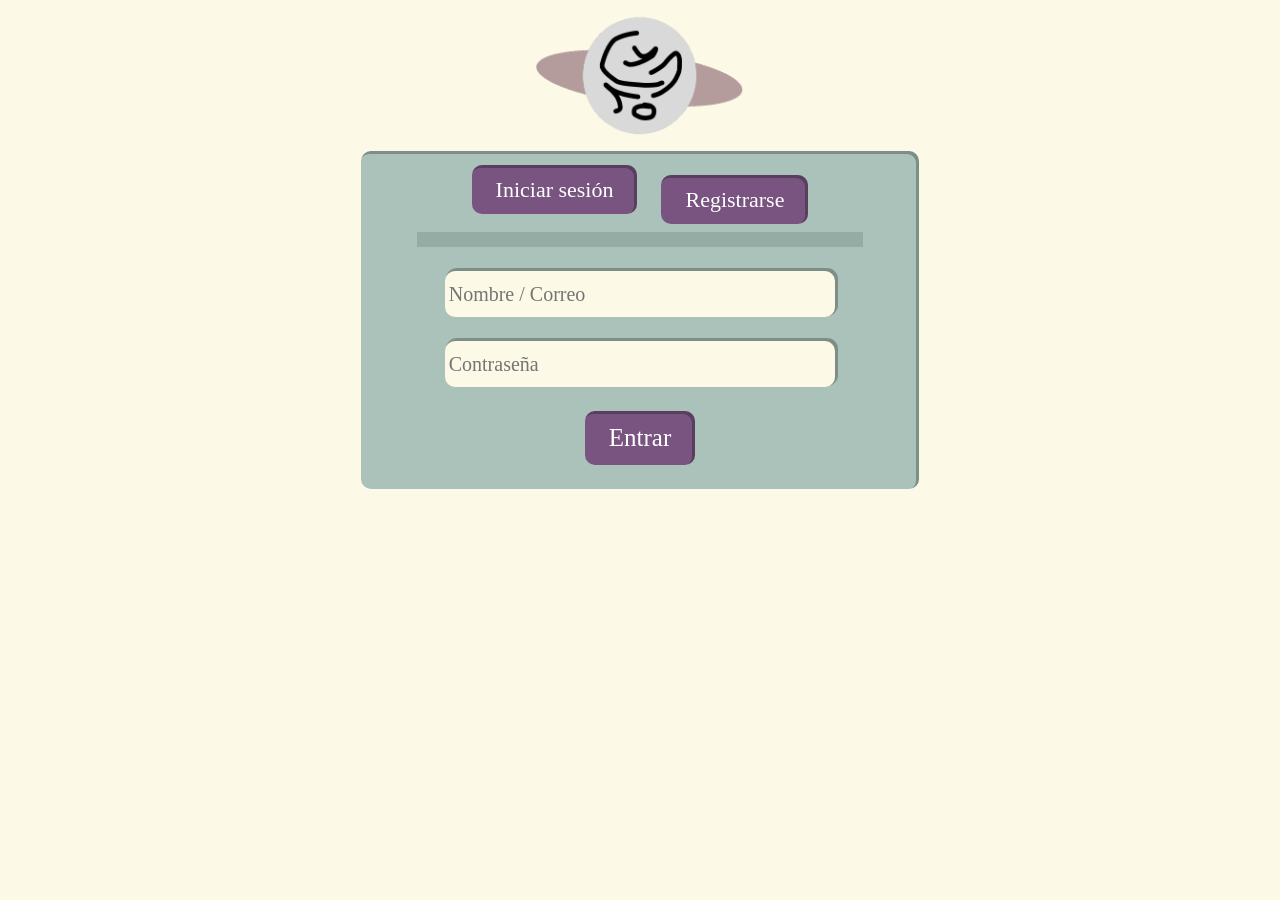
==== login.html @ 24ead7a7 "todo el login gg" ====
<!DOCTYPE html>
<html lang="en">
<head>
    <meta charset="UTF-8">
    <meta name="viewport" content="width=device-width, initial-scale=1.0">

    <!-- adjuntar el css del bootstrap -->
    <link href="https://cdn.jsdelivr.net/npm/bootstrap@5.3.8/dist/css/bootstrap.min.css" rel="stylesheet" integrity="sha384-sRIl4kxILFvY47J16cr9ZwB07vP4J8+LH7qKQnuqkuIAvNWLzeN8tE5YBujZqJLB" crossorigin="anonymous">

    <!-- link pa adjuntar la fuente q vamos a usar -->
    <link href="https://fonts.cdnfonts.com/css/be-vietnam-pro" rel="stylesheet">

    <!-- adjuntar nuestro css -->
    <link href="style.css" rel="stylesheet">
    <title>Document</title>
</head>
<body style="background-color: #FCF9E6;">
    
    <div class="container text-center">
        <img src="cyncroLogo.png" class="tamaño-logo mb-2 mt-2" alt="logo de pagina">
        <div class="card mx-auto contenedor-login border-0 text-center py-4" style="width: 50%;">
            <div class="d-flex flex-wrap justify-content-center gap-4 mb-2">
                <button id="login" class="btn-personalizado btn-toggle px-4 py-2" style="font-size: 22px;">Iniciar sesión</button>
                <button class="btn-personalizado btn-toggle px-4 py-2" style="font-size: 22px;">Registrarse</button>
            </div>

            <div class="separador-login mb-4 mx-auto"></div>

            <div class="d-flex flex-column gap-4 align-items-center mx-auto" style="width: 70%;">
                <input id="correo" type="text" class="textbox-personalizado py-2 px-1" placeholder="Nombre / Correo" style="font-size: 20px; width: 100%;">
                <input type="text" class="textbox-personalizado py-2 px-1" placeholder="Contraseña" style="font-size: 20px; width: 100%;">
                <button class="btn-personalizado px-4 py-2" style="font-size: 25px;">Entrar</button>
            </div>
        </div>
    </div>

    <!-- script para q el boton q presiones se quede con el diseño de hover -->
    <script>
        let botonInicial = document.getElementById("login");
        let textBoxCorreo = document.getElementById("correo"); //obtener el textbox donde s epone el correo o username del wey q quiere entrar, lo vamos a ocupar ahorita en el listener
        botonInicial.classList.add('activo') //por default prender el botón de inciar sesión pq esa va a ser la interfáz por defecto

        const botones = document.querySelectorAll('.btn-toggle'); //agarra los botones q tengan la clase btn-toggle

        botones.forEach(boton => { //por cada boton encontrado
            boton.addEventListener('click', () => { //agregale un listener q haga lo siguiente al ser clickeado
                botones.forEach(b => b.classList.remove('activo')); //agarra cada boton otra vez pero quitale el activo a cada uno alv asi todos se apagan antes de prender el clickeado
                boton.classList.add('activo'); //ponle el activo al boton q clickeamos pa q se prenda

                if(boton != botonInicial) textBoxCorreo.setAttribute('placeholder', 'Correo'); //si el boton clickeado no es el inicial / el de login, entonces q el textbox nomás diga correo, pa q se note un cambio sabes
                else textBoxCorreo.setAttribute('placeholder', 'Nombre / Correo'); //si no ps ponlo como usualmente es´ta con nombre / correo
            });
        });
    </script>


    <script src="https://cdn.jsdelivr.net/npm/bootstrap@5.3.8/dist/js/bootstrap.bundle.min.js" integrity="sha384-FKyoEForCGlyvwx9Hj09JcYn3nv7wiPVlz7YYwJrWVcXK/BmnVDxM+D2scQbITxI" crossorigin="anonymous"></script>
</body>
</html>
---- style.css ----
.tamaño-logo{
    height: 135px;
    width: 210px;
}

.contenedor-login{
    background-color: #AAC2BA;
    box-shadow: inset -2px 2px 0px 1px rgba(0, 0, 0, 0.267);
    border-radius: 10px;
}

.btn-personalizado{
    display: block;
    max-width: 100%;
    background-color: #795481;
    color:white;
    height: auto;
    font-family: 'Be Vietnam Pro';
    box-shadow: inset -2px 2px 0px 1px rgba(0, 0, 0, 0.267);
    border: 0px solid black;
    border-radius: 10px;
    transition: all 0.3s ease;
}

.btn-personalizado:hover{
    background-color: white;
    color:#795481;
    box-shadow: inset -2px 2px 0px rgba(183, 0, 255, 0.267);
    border-radius: 10px;
}

.textbox-personalizado{
    display: block;
    font-family: 'Be Vietnam Pro';
    background-color: #FCF9E6;
    color: #5D5A5A;
    border: 0px solid black;
    max-width: 100%;
    border-radius: 10px;
    box-shadow: inset -2px 2px 0px 1px rgba(0, 0, 0, 0.267);
    box-shadow: 2px -2px 0px 1px rgba(0, 0, 0, 0.267);
}

.separador-login{
    width: 80%;
    height: 15px;
    background-color: #95ACA4;
}

.btn-toggle.activo{
    position: relative;
    bottom: 10px;
}

.btn-toggle{
    transition: all 1s ease;
}
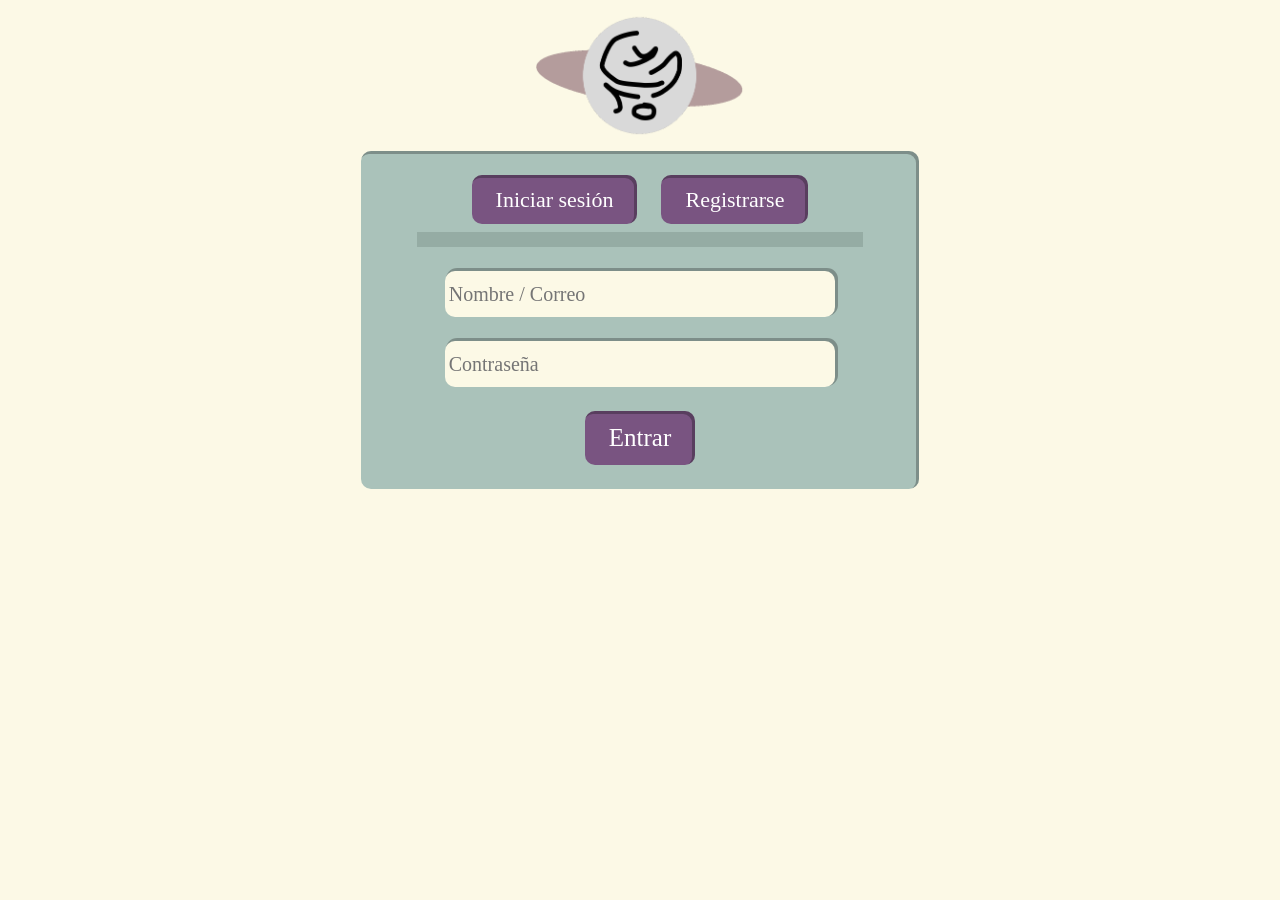
==== commit e0aa3e00: "Se agrega la funcionalidad de Login y Registro con PHP" ====
--- a/login.html
+++ b/login.html
@@ -28,30 +28,16 @@
 
             <div class="d-flex flex-column gap-4 align-items-center mx-auto" style="width: 70%;">
                 <input id="correo" type="text" class="textbox-personalizado py-2 px-1" placeholder="Nombre / Correo" style="font-size: 20px; width: 100%;">
-                <input type="text" class="textbox-personalizado py-2 px-1" placeholder="Contraseña" style="font-size: 20px; width: 100%;">
-                <button class="btn-personalizado px-4 py-2" style="font-size: 25px;">Entrar</button>
+                <input id = "contrasena" type = "text" class = "textbox-personalizado py-2 px-1" placeholder = "Contraseña" style="font-size: 20px; width: 100%;">
+                <button id ="btn-accion" class="btn-personalizado px-4 py-2" style="font-size: 25px;">Entrar</button>
             </div>
         </div>
     </div>
 
     <!-- script para q el boton q presiones se quede con el diseño de hover -->
-    <script>
-        let botonInicial = document.getElementById("login");
-        let textBoxCorreo = document.getElementById("correo"); //obtener el textbox donde s epone el correo o username del wey q quiere entrar, lo vamos a ocupar ahorita en el listener
-        botonInicial.classList.add('activo') //por default prender el botón de inciar sesión pq esa va a ser la interfáz por defecto
-
-        const botones = document.querySelectorAll('.btn-toggle'); //agarra los botones q tengan la clase btn-toggle
-
-        botones.forEach(boton => { //por cada boton encontrado
-            boton.addEventListener('click', () => { //agregale un listener q haga lo siguiente al ser clickeado
-                botones.forEach(b => b.classList.remove('activo')); //agarra cada boton otra vez pero quitale el activo a cada uno alv asi todos se apagan antes de prender el clickeado
-                boton.classList.add('activo'); //ponle el activo al boton q clickeamos pa q se prenda
-
-                if(boton != botonInicial) textBoxCorreo.setAttribute('placeholder', 'Correo'); //si el boton clickeado no es el inicial / el de login, entonces q el textbox nomás diga correo, pa q se note un cambio sabes
-                else textBoxCorreo.setAttribute('placeholder', 'Nombre / Correo'); //si no ps ponlo como usualmente es´ta con nombre / correo
-            });
-        });
-    </script>
+     
+    <script src="Diseño_Boton.js"></script>
+    <script src="Login_Registro.js"></script>
 
 
     <script src="https://cdn.jsdelivr.net/npm/bootstrap@5.3.8/dist/js/bootstrap.bundle.min.js" integrity="sha384-FKyoEForCGlyvwx9Hj09JcYn3nv7wiPVlz7YYwJrWVcXK/BmnVDxM+D2scQbITxI" crossorigin="anonymous"></script>
--- a/style.css
+++ b/style.css
@@ -47,11 +47,52 @@
     background-color: #95ACA4;
 }
 
-.btn-toggle.activo{
+.separador-central-tareas{
+    width: 100%;
+    height: 15px;
+    background-color: #95ACA4;
+}
+
+.btn-toggle.on{
     position: relative;
     bottom: 10px;
 }
 
-.btn-toggle{
-    transition: all 1s ease;
+.diseño-r1{
+    background-color: #BAD3DD;
+    box-shadow: inset 0px 2px 0px 1px rgba(0, 0, 0, 0.267);
+    border-radius: 10px;
+    width: fit-content;
+}
+
+.diseño-r2{
+    background-color: #D2EAF3;
+    box-shadow: inset 0px 2px 0px 1px rgba(0, 0, 0, 0.267);
+    border-radius: 10px;
+    width: fit-content;
+}
+
+p{
+    font-family: 'Be Vietnam Pro';
+    color: black;
+}
+
+.btn-personalizado:active {
+    background-color: #402d46;
+    box-shadow: inset -2px 2px 0px rgba(12, 11, 12, 0.267);
+    color:white;
+}
+
+.btn-personalizado2{
+    background-color: #D2EAF3;
+    box-shadow: inset 0px 2px 0px 1px rgba(0, 0, 0, 0.267);
+    border-radius: 10px;
+    width: fit-content;
+}
+
+.btn-personalizado2:active{
+    background-color: #91c5d8;
+    box-shadow: inset 0px 2px 0px 1px rgba(0, 0, 0, 0.267);
+    border-radius: 10px;
+    width: fit-content;
 }
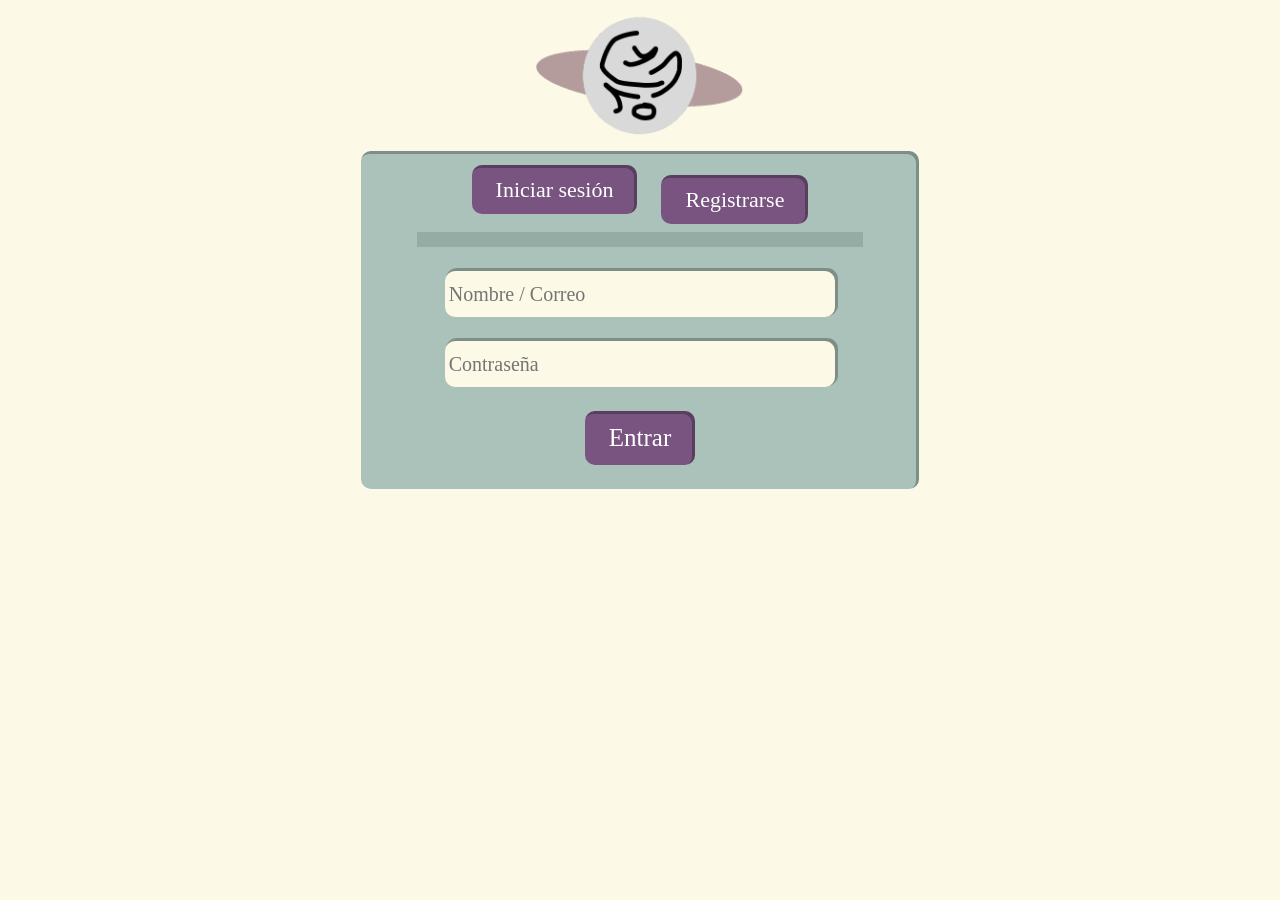
==== commit c1b777d1: "ya suben los botonses" ====
--- a/login.html
+++ b/login.html
@@ -35,10 +35,24 @@
     </div>
 
     <!-- script para q el boton q presiones se quede con el diseño de hover -->
-     
-    <script src="Diseño_Boton.js"></script>
     <script src="Login_Registro.js"></script>
+    <script>
+        let botonInicial = document.getElementById("login");
+        let textBoxCorreo = document.getElementById("correo"); //obtener el textbox donde s epone el correo o username del wey q quiere entrar, lo vamos a ocupar ahorita en el listener
+        botonInicial.classList.add('on') //por default prender el botón de inciar sesión pq esa va a ser la interfáz por defecto
 
+        const botones = document.querySelectorAll('.btn-toggle'); //agarra los botones q tengan la clase btn-toggle
+
+        botones.forEach(boton => { //por cada boton encontrado
+            boton.addEventListener('click', () => { //agregale un listener q haga lo siguiente al ser clickeado
+                botones.forEach(b => b.classList.remove('on')); //agarra cada boton otra vez pero quitale el activo a cada uno alv asi todos se apagan antes de prender el clickeado
+                boton.classList.add('on'); //ponle el activo al boton q clickeamos pa q se prenda
+
+                if(boton != botonInicial) textBoxCorreo.setAttribute('placeholder', 'Correo'); //si el boton clickeado no es el inicial / el de login, entonces q el textbox nomás diga correo, pa q se note un cambio sabes
+                else textBoxCorreo.setAttribute('placeholder', 'Nombre / Correo'); //si no ps ponlo como usualmente es´ta con nombre / correo
+            });
+        });
+    </script>
 
     <script src="https://cdn.jsdelivr.net/npm/bootstrap@5.3.8/dist/js/bootstrap.bundle.min.js" integrity="sha384-FKyoEForCGlyvwx9Hj09JcYn3nv7wiPVlz7YYwJrWVcXK/BmnVDxM+D2scQbITxI" crossorigin="anonymous"></script>
 </body>
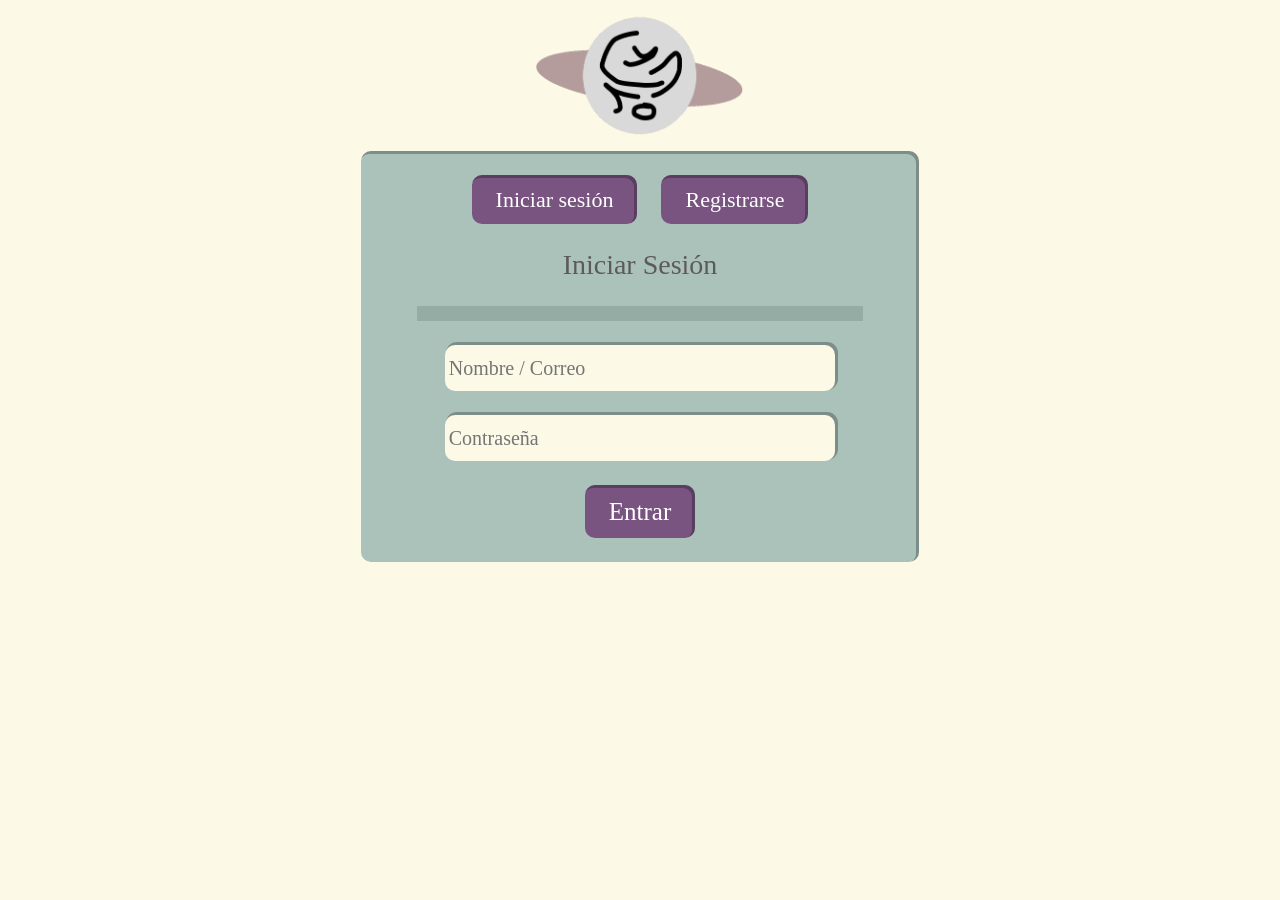
==== commit ab8a614a: "Cambio de base de datos" ====
--- a/login.html
+++ b/login.html
@@ -3,57 +3,36 @@
 <head>
     <meta charset="UTF-8">
     <meta name="viewport" content="width=device-width, initial-scale=1.0">
-
-    <!-- adjuntar el css del bootstrap -->
     <link href="https://cdn.jsdelivr.net/npm/bootstrap@5.3.8/dist/css/bootstrap.min.css" rel="stylesheet" integrity="sha384-sRIl4kxILFvY47J16cr9ZwB07vP4J8+LH7qKQnuqkuIAvNWLzeN8tE5YBujZqJLB" crossorigin="anonymous">
-
-    <!-- link pa adjuntar la fuente q vamos a usar -->
     <link href="https://fonts.cdnfonts.com/css/be-vietnam-pro" rel="stylesheet">
-
-    <!-- adjuntar nuestro css -->
     <link href="style.css" rel="stylesheet">
-    <title>Document</title>
+    <title>Login / Registro</title>
 </head>
 <body style="background-color: #FCF9E6;">
     
     <div class="container text-center">
         <img src="cyncroLogo.png" class="tamaño-logo mb-2 mt-2" alt="logo de pagina">
         <div class="card mx-auto contenedor-login border-0 text-center py-4" style="width: 50%;">
+            
             <div class="d-flex flex-wrap justify-content-center gap-4 mb-2">
                 <button id="login" class="btn-personalizado btn-toggle px-4 py-2" style="font-size: 22px;">Iniciar sesión</button>
                 <button class="btn-personalizado btn-toggle px-4 py-2" style="font-size: 22px;">Registrarse</button>
             </div>
 
-            <div class="separador-login mb-4 mx-auto"></div>
+            <h3 id="titulo-formulario" class="mt-3" style="font-family: 'Be Vietnam Pro'; color: #5D5A5A;">Iniciar Sesión</h3>
+
+            <div class="separador-login mb-4 mx-auto mt-3"></div>
 
             <div class="d-flex flex-column gap-4 align-items-center mx-auto" style="width: 70%;">
                 <input id="correo" type="text" class="textbox-personalizado py-2 px-1" placeholder="Nombre / Correo" style="font-size: 20px; width: 100%;">
-                <input id = "contrasena" type = "text" class = "textbox-personalizado py-2 px-1" placeholder = "Contraseña" style="font-size: 20px; width: 100%;">
-                <button id ="btn-accion" class="btn-personalizado px-4 py-2" style="font-size: 25px;">Entrar</button>
+                <input id="contrasena" type="password" class="textbox-personalizado py-2 px-1" placeholder="Contraseña" style="font-size: 20px; width: 100%;">
+                <button id="btn-accion" class="btn-personalizado px-4 py-2" style="font-size: 25px;">Entrar</button>
             </div>
         </div>
     </div>
 
-    <!-- script para q el boton q presiones se quede con el diseño de hover -->
     <script src="Login_Registro.js"></script>
-    <script>
-        let botonInicial = document.getElementById("login");
-        let textBoxCorreo = document.getElementById("correo"); //obtener el textbox donde s epone el correo o username del wey q quiere entrar, lo vamos a ocupar ahorita en el listener
-        botonInicial.classList.add('on') //por default prender el botón de inciar sesión pq esa va a ser la interfáz por defecto
-
-        const botones = document.querySelectorAll('.btn-toggle'); //agarra los botones q tengan la clase btn-toggle
-
-        botones.forEach(boton => { //por cada boton encontrado
-            boton.addEventListener('click', () => { //agregale un listener q haga lo siguiente al ser clickeado
-                botones.forEach(b => b.classList.remove('on')); //agarra cada boton otra vez pero quitale el activo a cada uno alv asi todos se apagan antes de prender el clickeado
-                boton.classList.add('on'); //ponle el activo al boton q clickeamos pa q se prenda
-
-                if(boton != botonInicial) textBoxCorreo.setAttribute('placeholder', 'Correo'); //si el boton clickeado no es el inicial / el de login, entonces q el textbox nomás diga correo, pa q se note un cambio sabes
-                else textBoxCorreo.setAttribute('placeholder', 'Nombre / Correo'); //si no ps ponlo como usualmente es´ta con nombre / correo
-            });
-        });
-    </script>
-
+    
     <script src="https://cdn.jsdelivr.net/npm/bootstrap@5.3.8/dist/js/bootstrap.bundle.min.js" integrity="sha384-FKyoEForCGlyvwx9Hj09JcYn3nv7wiPVlz7YYwJrWVcXK/BmnVDxM+D2scQbITxI" crossorigin="anonymous"></script>
 </body>
 </html>
